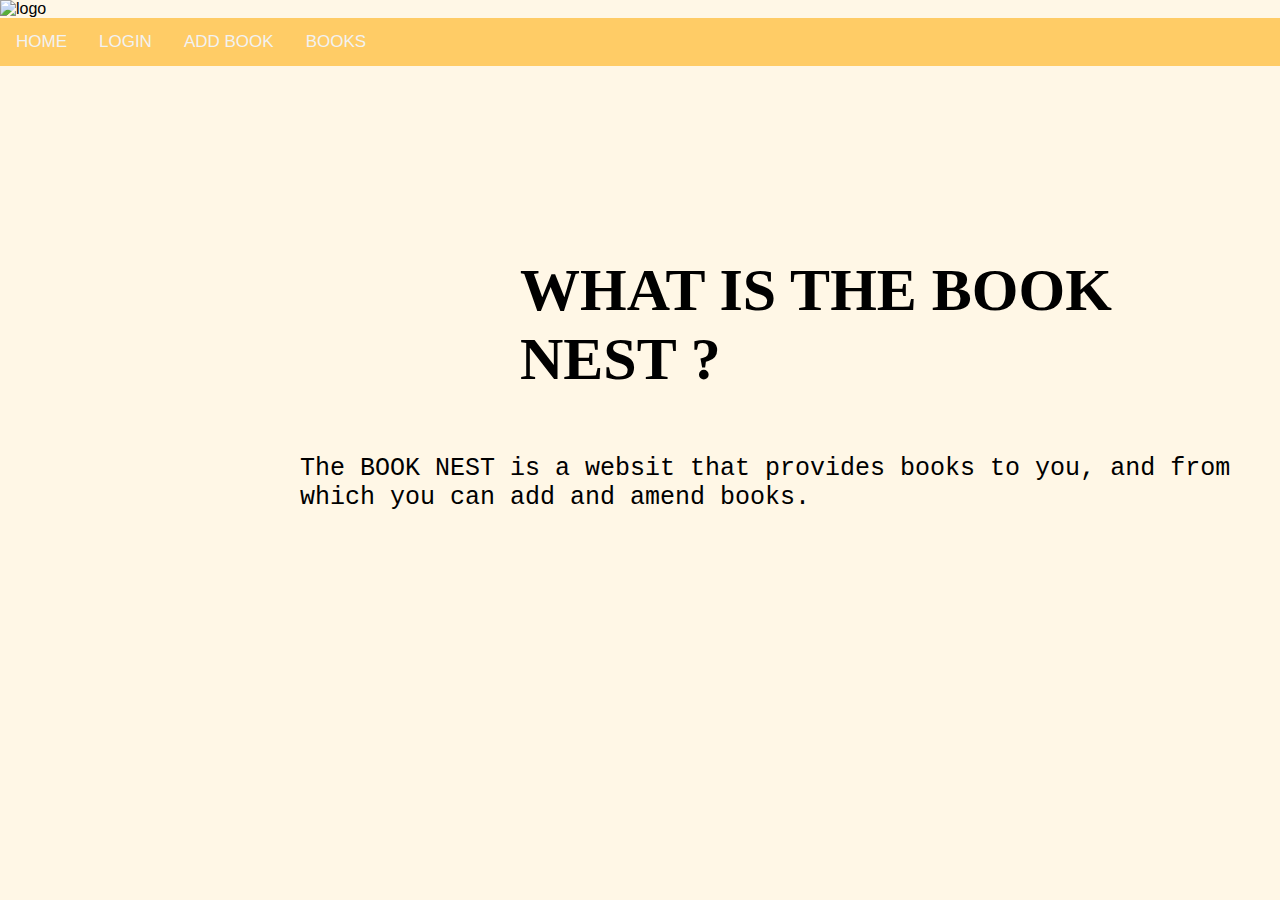
==== index.html @ 71d361c3 "BookNest project" ====
<!DOCTYPE html>
<html>
	<head>
	<title>BOOKS</title>
	<link rel="stylesheet" type="text/css" href="style.css">
	<link rel="stylesheet" type="text/css" href="index.css">
			<div class="header">
			<img src="logo.png" alt="logo" />
	
	</div>
	</head>
	<body>
	
	<div class="topnav">
  <a class="active" href="index.html">HOME</a>
  <a href="login.html">LOGIN</a>
  <a href="addbooks.html">ADD BOOK</a>
  <a href="allbooks.html">BOOKS</a>
</div>

<h1>WHAT IS THE BOOK NEST ?</h1>

<p>The BOOK NEST is a websit that provides books to 
you, and from which you can add and amend books.</p>
</body>
</html>
---- style.css ----
body{
	background-color : #fff7e6;
}
body {
  margin: 0;
  font-family: Arial, Helvetica, sans-serif;
}
.topnav {
  overflow: hidden;
  background-color: #ffcc66;
}

.topnav a {
  float: left;
  color: #f2f2f2;
  text-align: center;
  padding: 14px 16px;
  text-decoration: none;
  font-size: 17px;
}

.topnav a:hover {
  background-color: #b37700;

}
---- index.css ----
h1{
  font-size: 60px;
  font-family: "Times New Roman", Times, serif;
  padding-top: 150px;
  padding-right: 30px;
  padding-bottom: 10px;
  padding-left: 520px;
}

p {
  font-size: 25px;
  font-family: "Lucida Console", Courier, monospace;
  padding-top: 10px;
  padding-right: 30px;
  padding-bottom: 50px;
  padding-left: 300px;
}
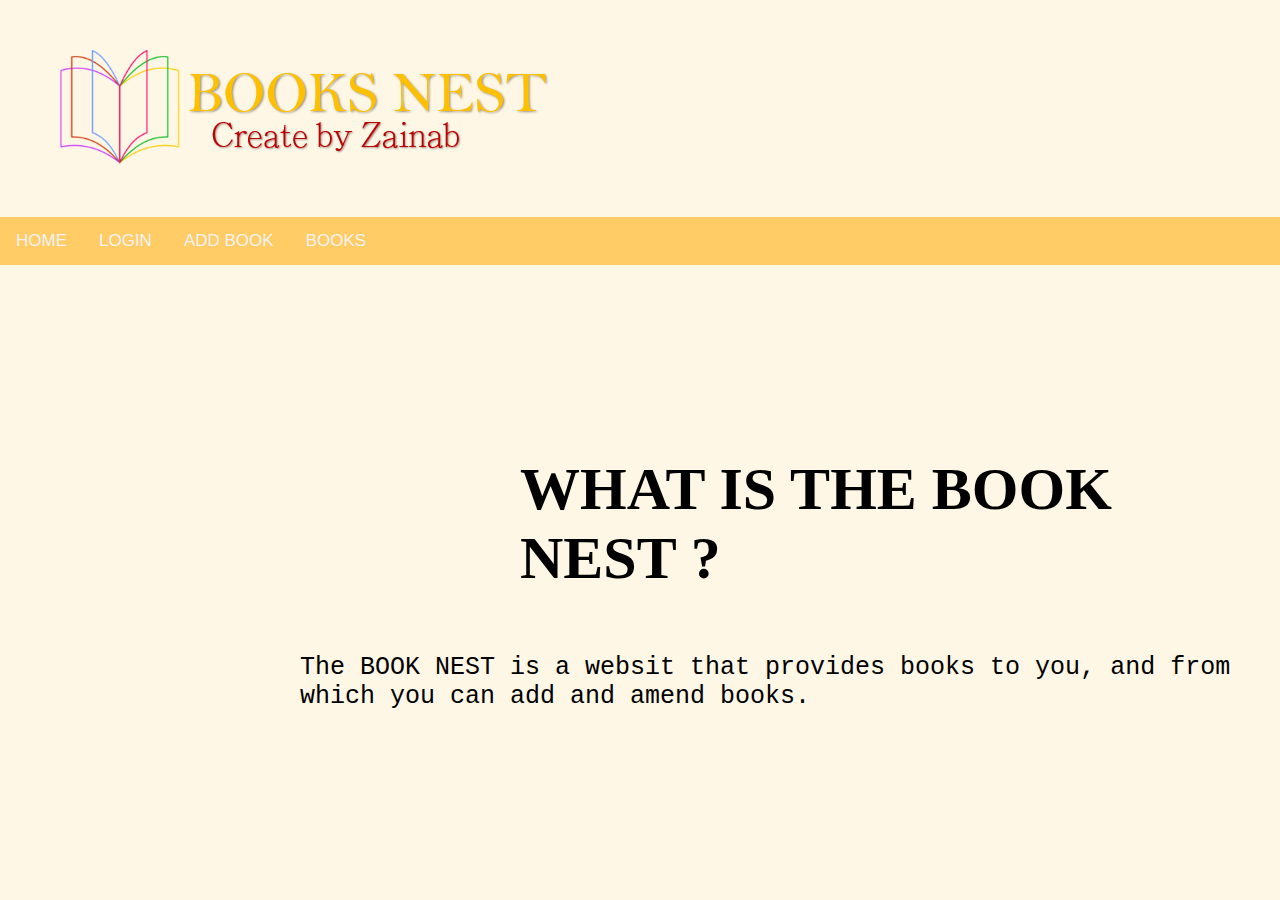
==== commit ca82670d: "Update index.html" ====
--- a/index.html
+++ b/index.html
@@ -5,7 +5,7 @@
 	<link rel="stylesheet" type="text/css" href="style.css">
 	<link rel="stylesheet" type="text/css" href="index.css">
 			<div class="header">
-			<img src="logo.png" alt="logo" />
+			<img src="logo.PNG" alt="logo" />
 	
 	</div>
 	</head>
@@ -24,4 +24,4 @@
 you, and from which you can add and amend books.</p>
 </body>
 </html>
-	+	
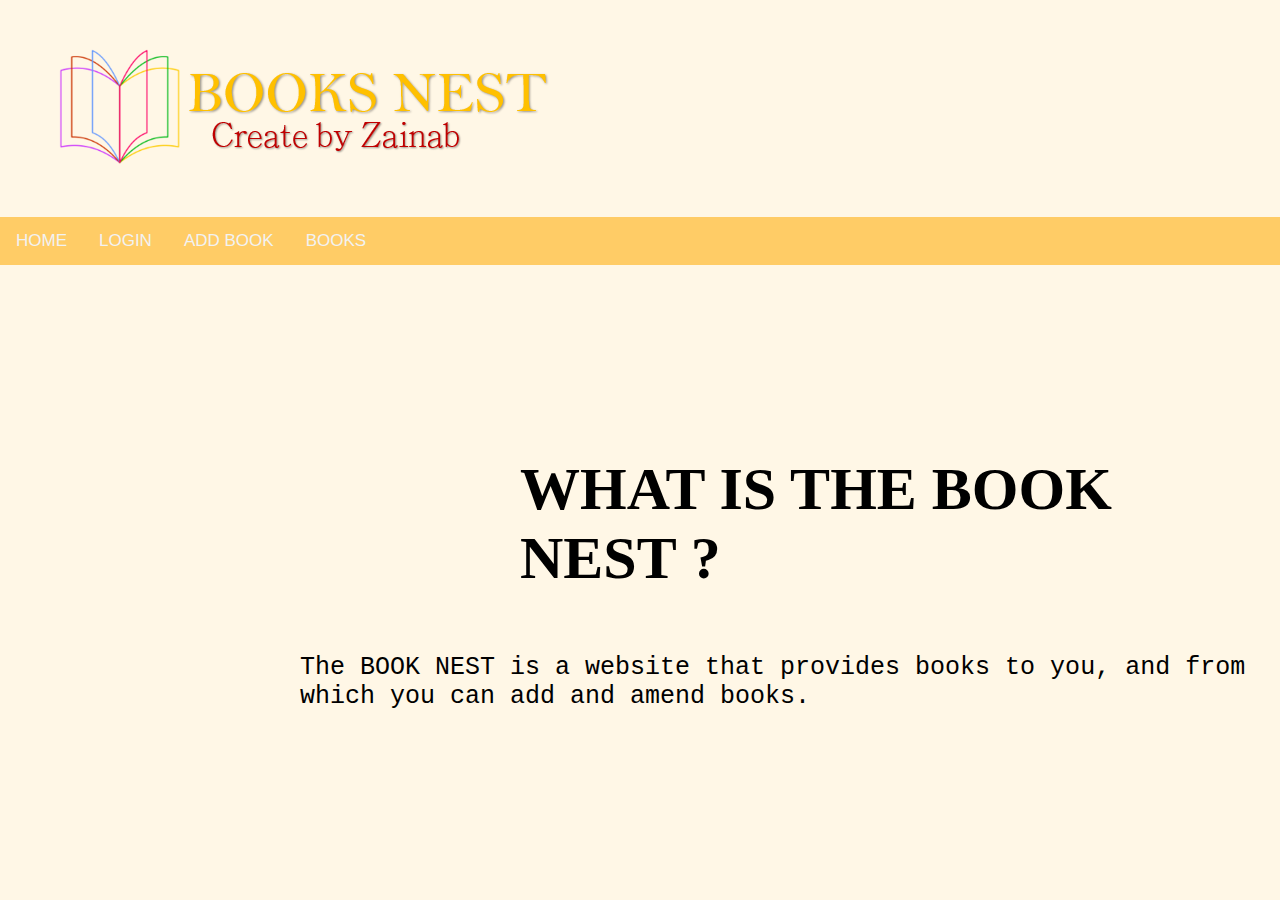
==== commit be3d9c17: "Update index.html" ====
--- a/index.html
+++ b/index.html
@@ -20,7 +20,7 @@
 
 <h1>WHAT IS THE BOOK NEST ?</h1>
 
-<p>The BOOK NEST is a websit that provides books to 
+<p>The BOOK NEST is a website that provides books to 
 you, and from which you can add and amend books.</p>
 </body>
 </html>
